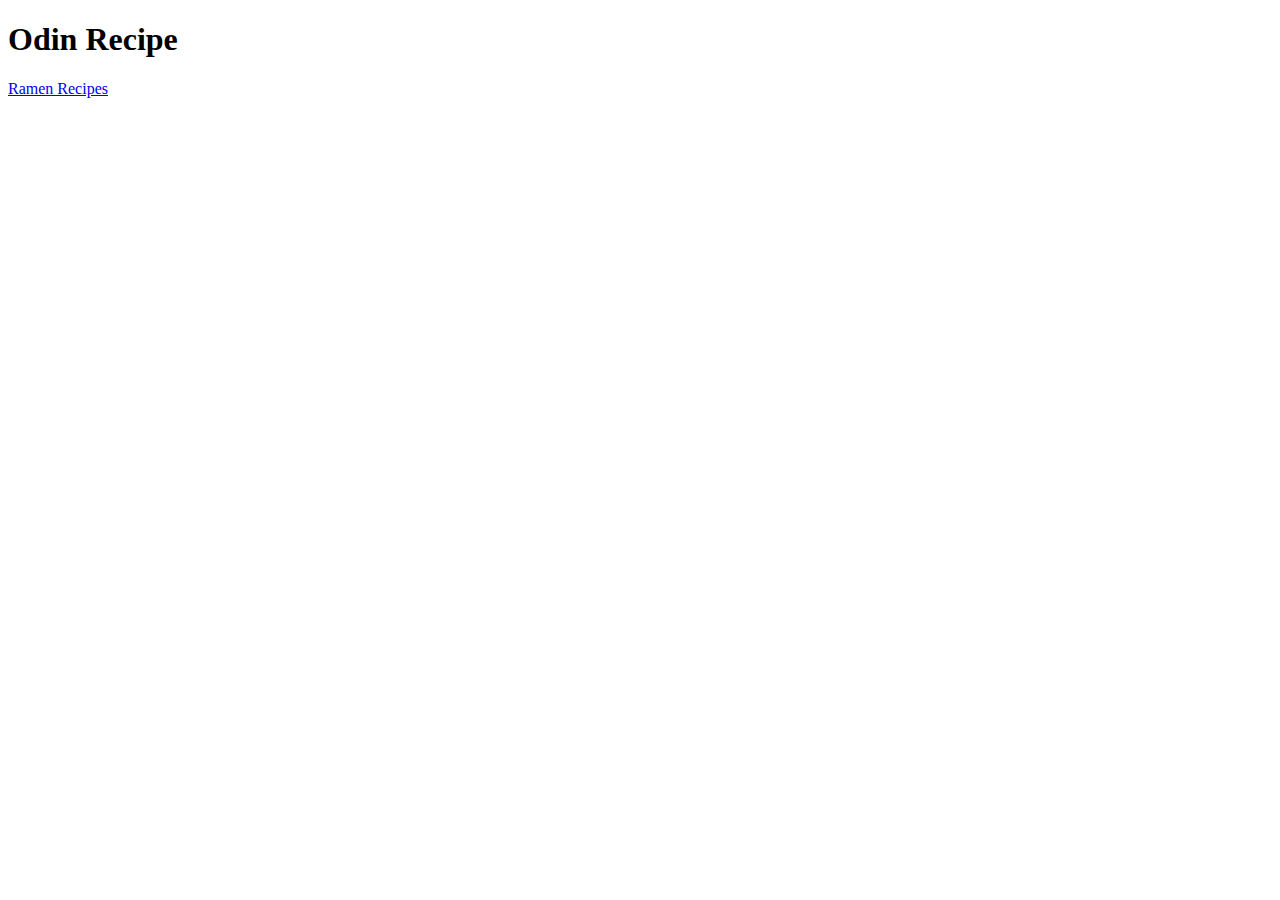
==== index.html @ e6f789f6 "Create an index.html file" ====
<!DOCTYPE html>
<html lang="en">
<head>
    <meta charset="UTF-8">
    <meta http-equiv="X-UA-Compatible" content="IE=edge">
    <meta name="viewport" content="width=device-width, initial-scale=1.0">
    <title>Document</title>
</head>
<body>
    <h1>Odin Recipe</h1>
    <a href="recipes/ramen.html">Ramen Recipes</a>
</body>
</html>
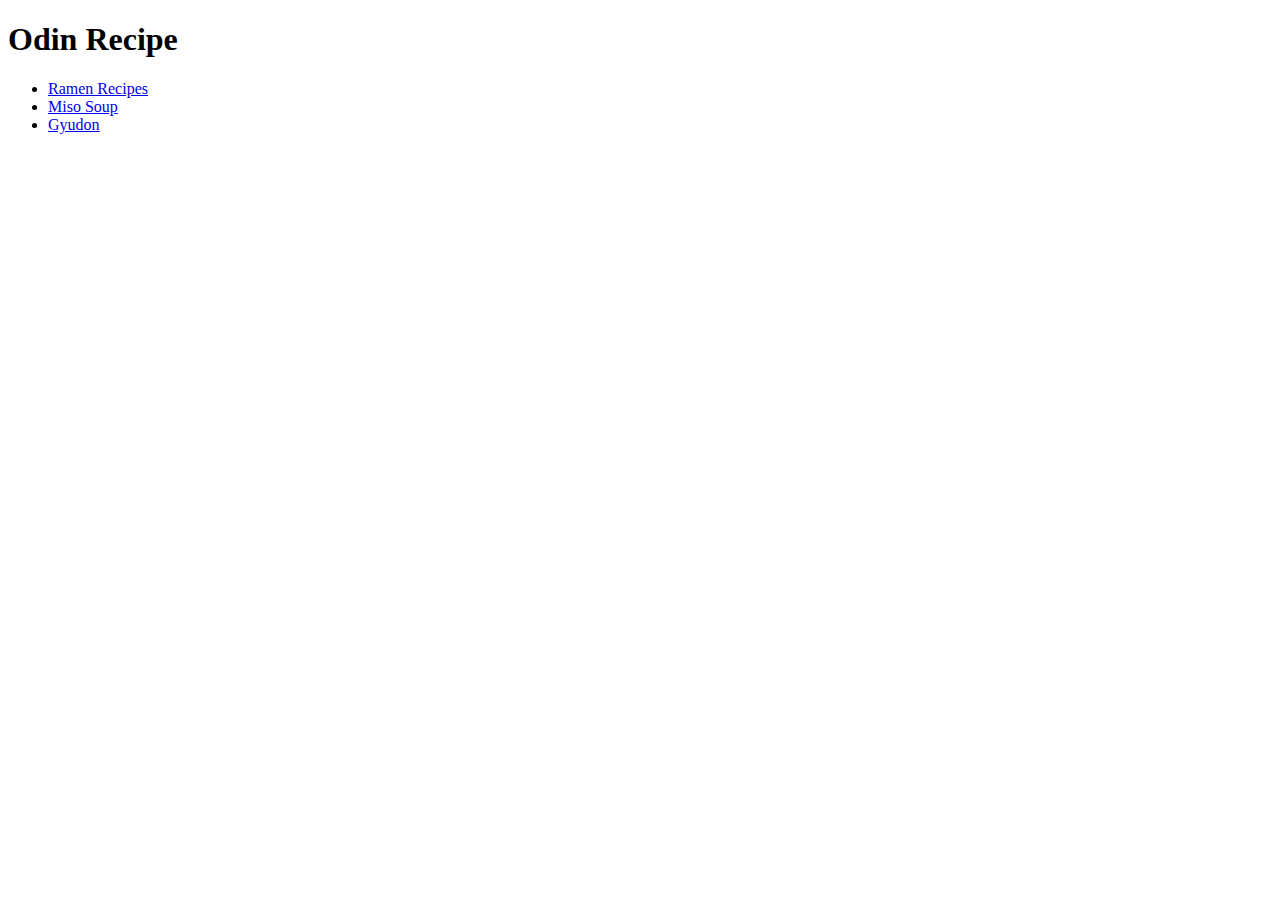
==== commit c54daba2: "Create misosoup.html file" ====
--- a/index.html
+++ b/index.html
@@ -4,10 +4,14 @@
     <meta charset="UTF-8">
     <meta http-equiv="X-UA-Compatible" content="IE=edge">
     <meta name="viewport" content="width=device-width, initial-scale=1.0">
-    <title>Document</title>
+    <title>Odin Recipes</title>
 </head>
 <body>
     <h1>Odin Recipe</h1>
-    <a href="recipes/ramen.html">Ramen Recipes</a>
+    <ul>
+        <li><a href="recipes/ramen.html">Ramen Recipes</a></li>
+        <li><a href="recipes/misosoup.html">Miso Soup</a></li>
+        <li><a href="recipes/gyudon.html">Gyudon</a></li>
+    </ul>
 </body>
 </html>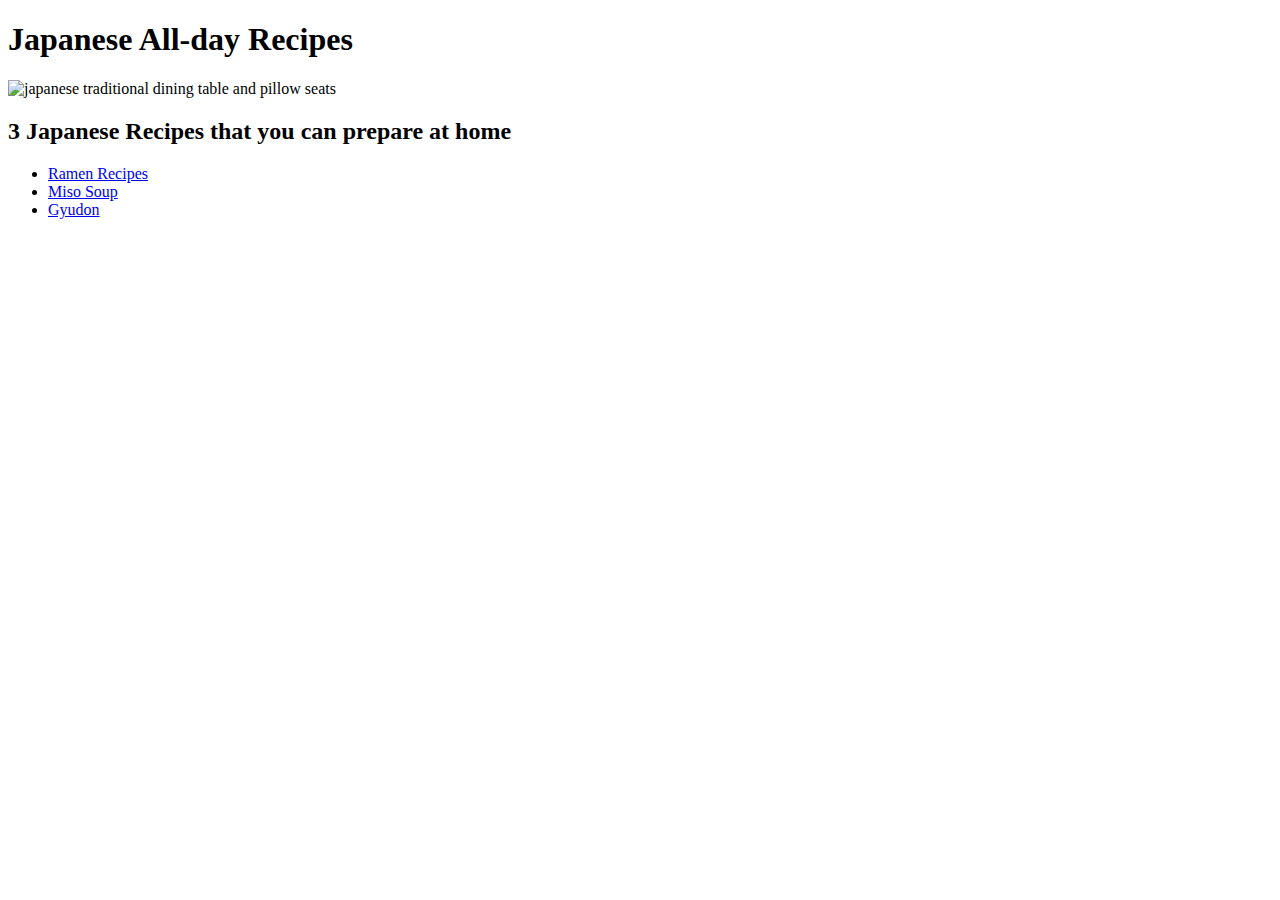
==== commit 0e6e1102: "Add link to all pages back to the index.html" ====
--- a/index.html
+++ b/index.html
@@ -4,10 +4,12 @@
     <meta charset="UTF-8">
     <meta http-equiv="X-UA-Compatible" content="IE=edge">
     <meta name="viewport" content="width=device-width, initial-scale=1.0">
-    <title>Odin Recipes</title>
+    <title>Japanese Everyday Recipes</title>
 </head>
 <body>
-    <h1>Odin Recipe</h1>
+    <h1>Japanese All-day Recipes</h1>
+    <img src="https://byfood.b-cdn.net/api/public/assets/9309/content?optimizer=image" alt="japanese traditional dining table and pillow seats">
+    <h2>3 Japanese Recipes that you can prepare at home</h2>
     <ul>
         <li><a href="recipes/ramen.html">Ramen Recipes</a></li>
         <li><a href="recipes/misosoup.html">Miso Soup</a></li>
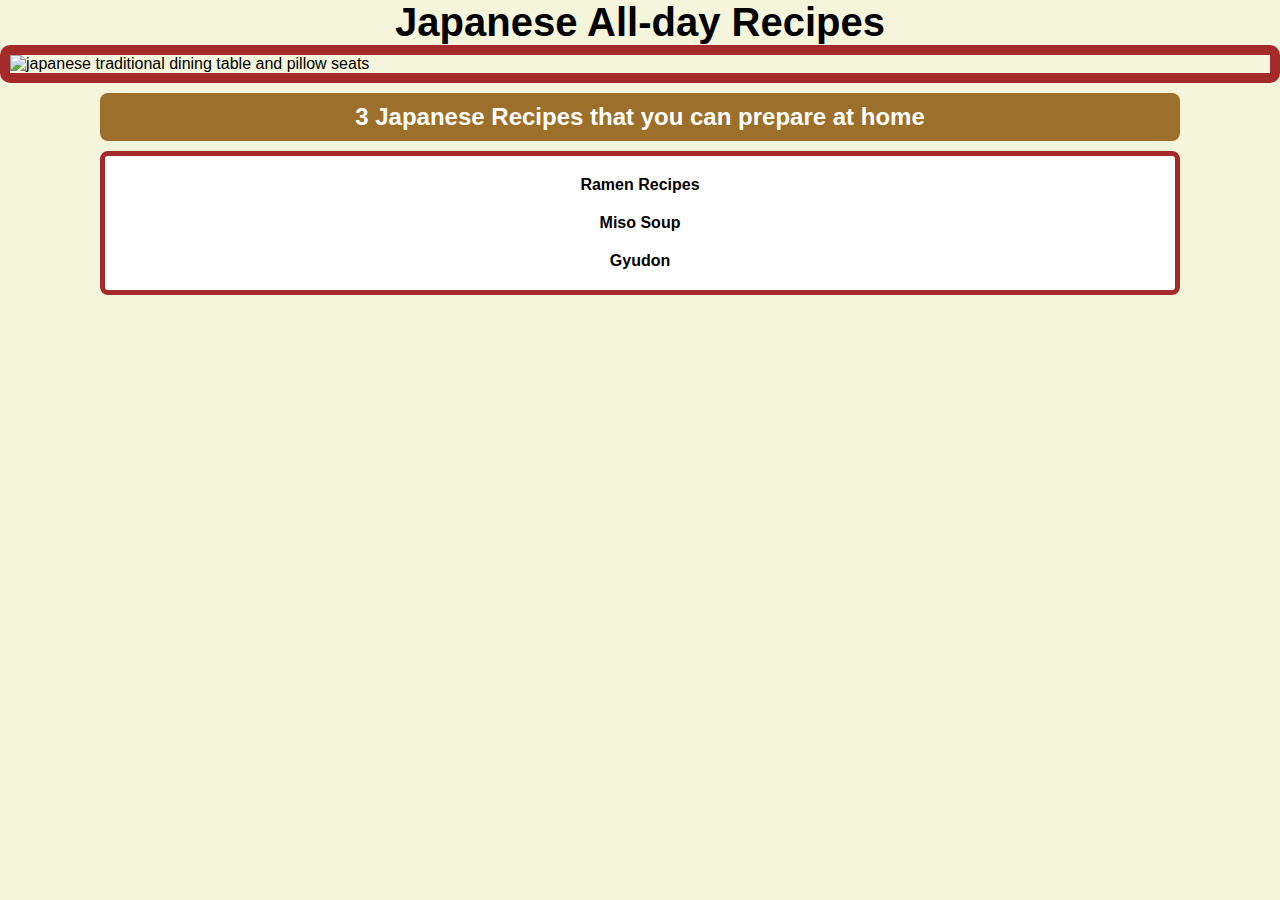
==== commit 42e6a774: "Add Styles to main.css and link it to all pages" ====
--- a/index.html
+++ b/index.html
@@ -5,6 +5,7 @@
     <meta http-equiv="X-UA-Compatible" content="IE=edge">
     <meta name="viewport" content="width=device-width, initial-scale=1.0">
     <title>Japanese Everyday Recipes</title>
+    <link rel="stylesheet" href="main.css">
 </head>
 <body>
     <h1>Japanese All-day Recipes</h1>
--- a/main.css
+++ b/main.css
@@ -0,0 +1,60 @@
+* {
+    padding: 0;
+    margin: 0;
+    font-family: 'Trebuchet MS', 'Lucida Sans Unicode', 'Lucida Grande', 'Lucida Sans', Arial, sans-serif;
+}
+
+body {
+    background-color: beige;
+}
+
+h1 {
+    font-size: 40px;
+    text-align: center;
+}
+
+img {
+    display: block;
+    margin: auto;
+    border: 10px brown solid;
+    border-radius: 10px;
+}
+
+h2 {
+    color: white;
+    background: rgb(156, 111, 42) ;
+    border-radius: 8px;
+    padding: 10px;
+    margin: 10px 100px;
+    text-align: center;
+}
+
+ul {
+    background: white;
+    text-align: center;
+    padding: 10px;
+    margin: 0 100px;
+    list-style: none;
+    border: 5px brown solid;
+    border-radius: 8px;
+}
+
+li {
+    padding: 10px;
+
+}
+
+li a {
+    text-decoration: none;
+    font-weight: bold;
+    color: black;
+}
+
+li a:hover {
+    border: 5px solid  brown;
+    border-radius: 8px;
+    color: white;
+    background: brown;
+
+}
+
